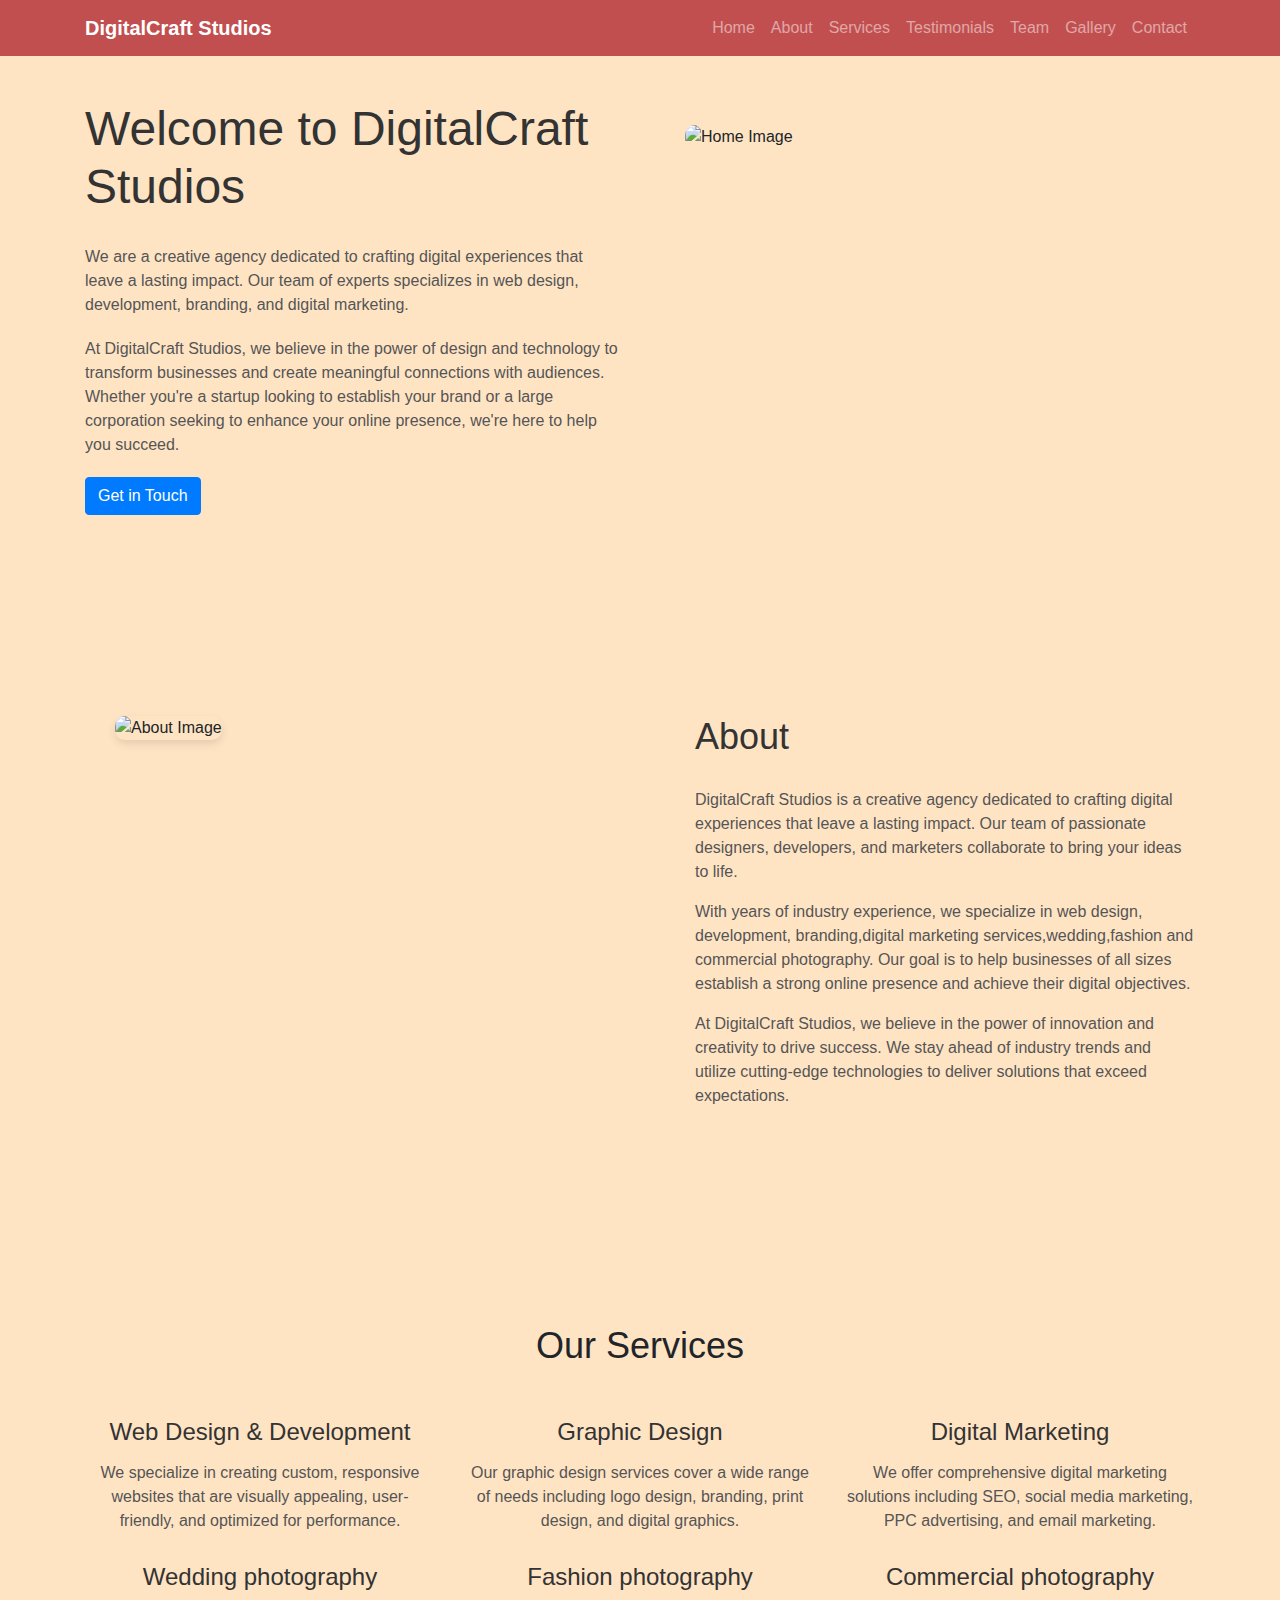
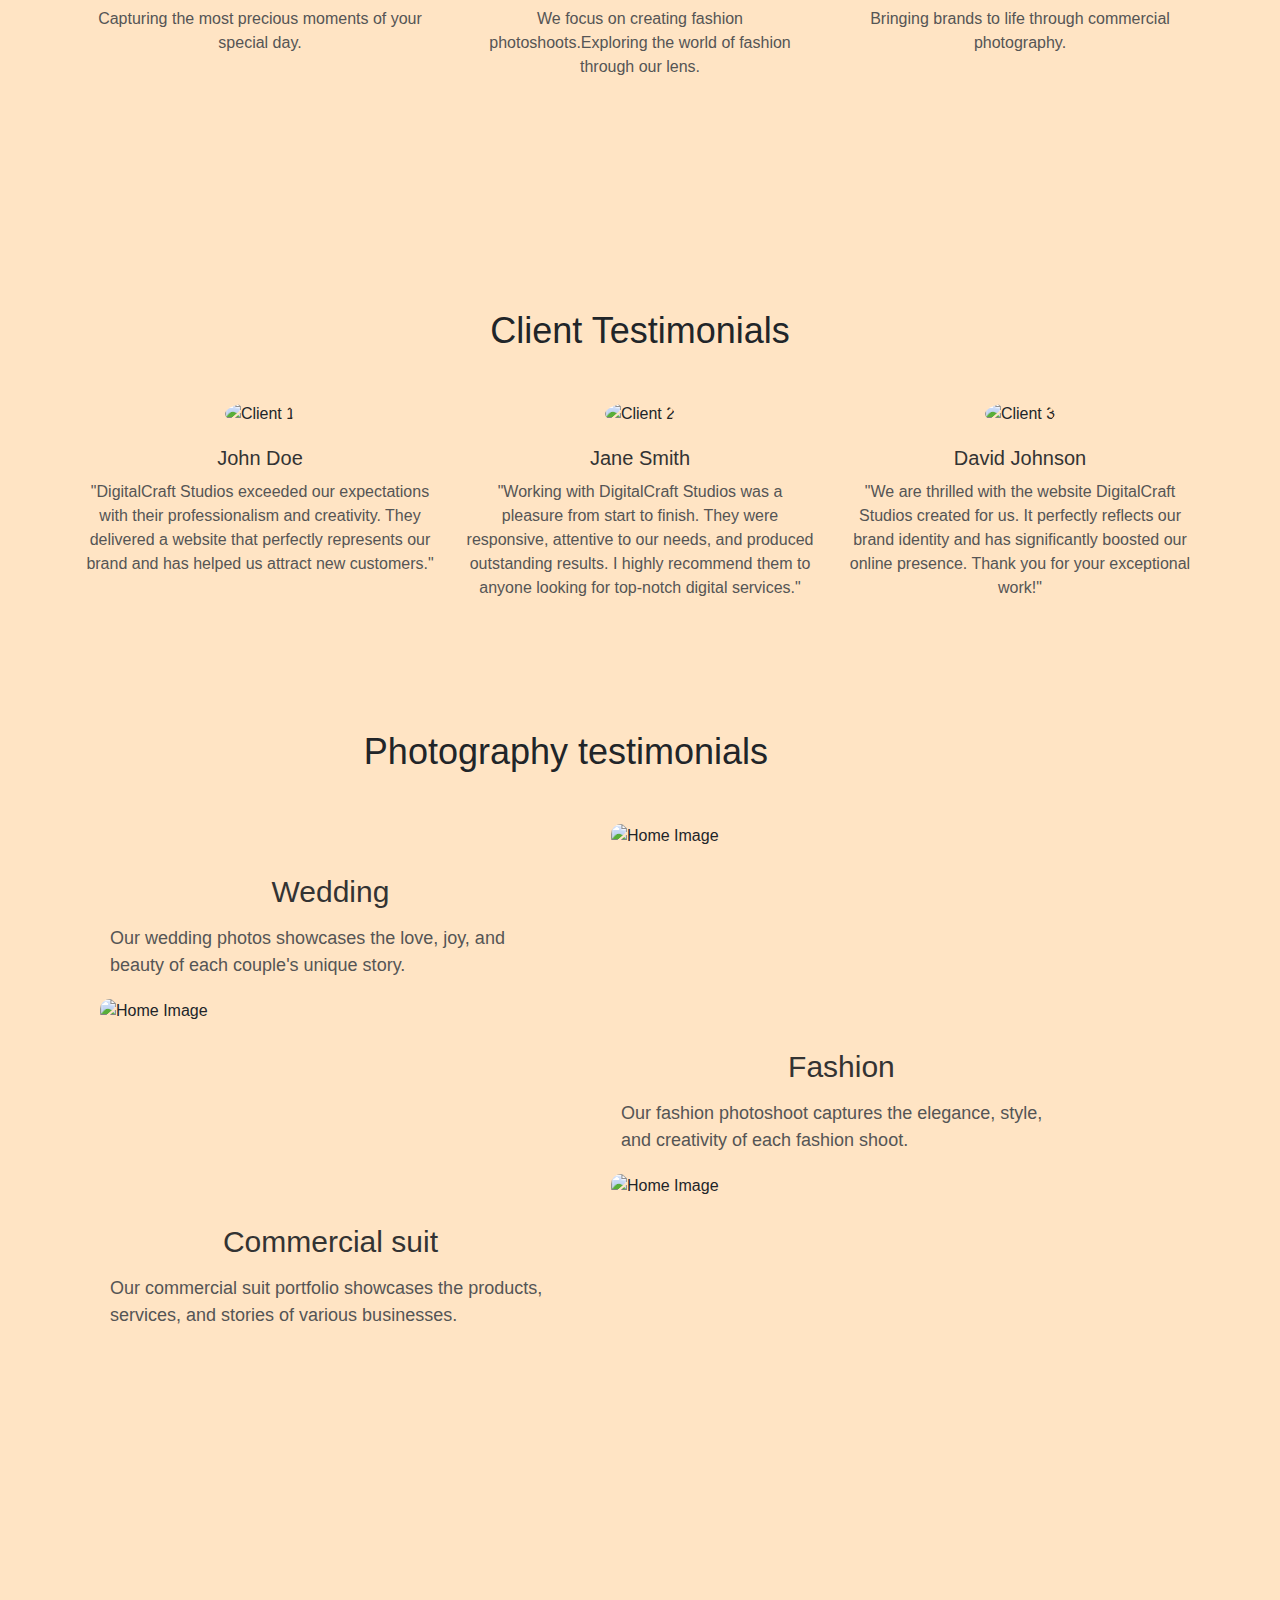
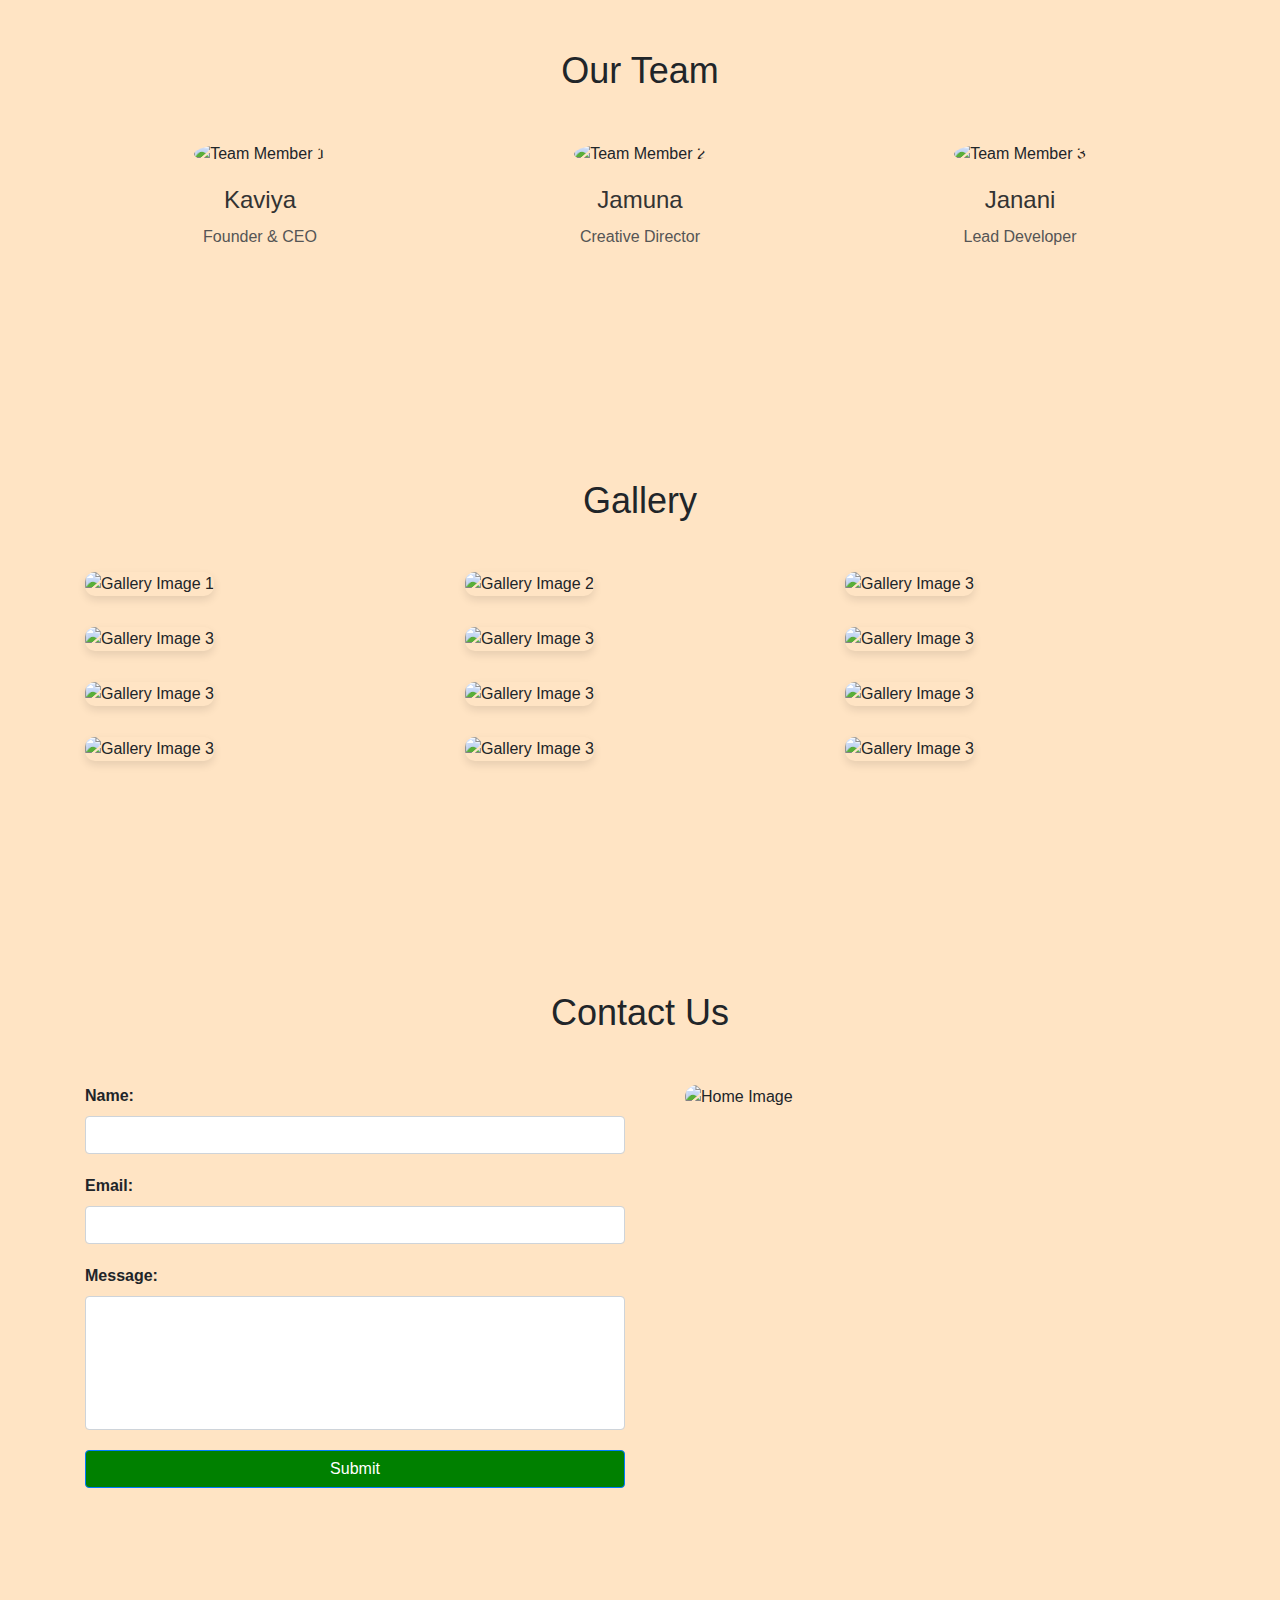
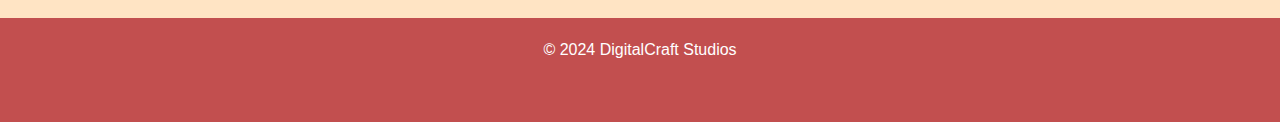
==== index.html @ 76ebe8c3 "Add files via upload" ====
<!DOCTYPE html>
<html lang="en">
<head>
    <meta charset="UTF-8">
    <meta name="viewport" content="width=device-width, initial-scale=1.0">
    <title>DigitalCraft Studios</title>
    <!-- Bootstrap CSS -->
    <link href="https://maxcdn.bootstrapcdn.com/bootstrap/4.5.2/css/bootstrap.min.css" rel="stylesheet">
    <!-- Custom CSS -->
    <link href="style.css" rel="stylesheet">
</head>
<body>
    <!-- Navigation Bar -->
    <nav class="navbar navbar-expand-lg navbar-dark fixed-top">
        <div class="container">
            <a class="navbar-brand" href="#">DigitalCraft Studios</a>
            <button class="navbar-toggler" type="button" data-toggle="collapse" data-target="#navbarNav" aria-controls="navbarNav" aria-expanded="false" aria-label="Toggle navigation">
                <span class="navbar-toggler-icon"></span>
            </button>
            <div class="collapse navbar-collapse" id="navbarNav">
                <ul class="navbar-nav ml-auto">
                    <li class="nav-item">
                        <a class="nav-link" href="#home">Home</a>
                    </li>
                    <li class="nav-item">
                        <a class="nav-link" href="#about">About</a>
                    </li>
                    <li class="nav-item">
                        <a class="nav-link" href="#services">Services</a>
                    </li>
                    <li class="nav-item">
                        <a class="nav-link" href="#testimonials">Testimonials</a>
                    </li>
                    <li class="nav-item">
                        <a class="nav-link" href="#team">Team</a>
                    </li>
                    <li class="nav-item">
                        <a class="nav-link" href="#gallery">Gallery</a>
                    </li>
                    <li class="nav-item">
                        <a class="nav-link" href="#contact">Contact</a>
                    </li>
                </ul>
            </div>
        </div>
    </nav>

    <!-- Main Content -->
    <!-- Home Content Here -->
    <section id="home" class="section">
        <div class="container">
            <div class="row">
                <div class="col-lg-6">
                    <h1>Welcome to DigitalCraft Studios</h1>
                    <p>We are a creative agency dedicated to crafting digital experiences that leave a lasting impact. Our team of experts specializes in web design, development, branding, and digital marketing.</p>
                    <p>At DigitalCraft Studios, we believe in the power of design and technology to transform businesses and create meaningful connections with audiences. Whether you're a startup looking to establish your brand or a large corporation seeking to enhance your online presence, we're here to help you succeed.</p>
                    <a href="http://127.0.0.1:5500/contact.html" class="btn btn-primary">Get in Touch</a>
                </div>
                <div class="col-lg-6">
                    <img src="home1.jpg" class="img-fluid" alt="Home Image">
                </div>
            </div>
        </div>
    </section>
    
    <!-- About Content Here -->
    <section id="about" class="section">
        <div class="container">
            <div class="row">
                <div class="col-lg-6">
                    <img src="about.webp" class="img-fluid" alt="About Image">
                </div>
                <div class="col-lg-6">
                    <h2>About</h2>
                    <p>DigitalCraft Studios is a creative agency dedicated to crafting digital experiences that leave a lasting impact. Our team of passionate designers, developers, and marketers collaborate to bring your ideas to life.</p>
                    <p>With years of industry experience, we specialize in web design, development, branding,digital marketing services,wedding,fashion and commercial photography. Our goal is to help businesses of all sizes establish a strong online presence and achieve their digital objectives.</p>
                    <p>At DigitalCraft Studios, we believe in the power of innovation and creativity to drive success. We stay ahead of industry trends and utilize cutting-edge technologies to deliver solutions that exceed expectations.</p>
                </div>
            </div>
        </div>
    </section>
    
    
    <!-- Services Content Here -->
    <section id="services" class="section">
        <div class="container">
            <h2>Our Services</h2>
            <div class="row">
                <div class="col-lg-4 col-md-6">
                    <div class="service">
                        <i class="fas fa-laptop-code"></i>
                        <h3>Web Design & Development</h3>
                        <p>We specialize in creating custom, responsive websites that are visually appealing, user-friendly, and optimized for performance.</p>
                    </div>
                </div>
                <div class="col-lg-4 col-md-6">
                    <div class="service">
                        <i class="fas fa-paint-brush"></i>
                        <h3>Graphic Design</h3>
                        <p>Our graphic design services cover a wide range of needs including logo design, branding, print design, and digital graphics.</p>
                    </div>
                </div>
                <div class="col-lg-4 col-md-6">
                    <div class="service">
                        <i class="fas fa-chart-line"></i>
                        <h3>Digital Marketing</h3>
                        <p>We offer comprehensive digital marketing solutions including SEO, social media marketing, PPC advertising, and email marketing.</p>
                    </div>
                </div>
                <div class="col-lg-4 col-md-6">
                    <div class="service">
                        <i class="fas fa-mobile-alt"></i>
                        <h3>Wedding photography</h3>
                        <p>Capturing the most precious moments of your special day.</p>
                    </div>
                </div>
                <div class="col-lg-4 col-md-6">
                    <div class="service">
                        <i class="fas fa-cube"></i>
                        <h3>Fashion photography</h3>
                        <p>We focus on creating fashion photoshoots.Exploring the world of fashion through our lens.</p>
                    </div>
                </div>
                <div class="col-lg-4 col-md-6">
                    <div class="service">
                        <i class="fas fa-cloud"></i>
                        <h3>Commercial photography</h3>
                        <p>Bringing brands to life through commercial photography.</p>
                    </div>
                </div>
            </div>
        </div>
    </section>
    <!--Testimonial content-->
    <section id="testimonials" class="section">
        <div class="container">
            <h2>Client Testimonials</h2>
            <div class="row">
                <div class="col-lg-4">
                    <div class="testimonial">
                        <img src="https://demo.solwininfotech.com/wordpress/justica/wp-content/uploads/2016/07/Attorneys-5.png" alt="Client 1" class="img-fluid">
                        <h3>John Doe</h3>
                        <p>"DigitalCraft Studios exceeded our expectations with their professionalism and creativity. They delivered a website that perfectly represents our brand and has helped us attract new customers."</p>
                    </div>
                </div>
                <div class="col-lg-4">
                    <div class="testimonial">
                        <img src="https://encrypted-tbn0.gstatic.com/images?q=tbn:ANd9GcTsZfiCYT0EO2G_6nMdNRnn57a0lS62fOY7jlrN9rki_r0XfrIaxGGAPV7sUKuNSCtYte0&usqp=CAU" alt="Client 2" class="img-fluid">
                        <h3>Jane Smith</h3>
                        <p>"Working with DigitalCraft Studios was a pleasure from start to finish. They were responsive, attentive to our needs, and produced outstanding results. I highly recommend them to anyone looking for top-notch digital services."</p>
                    </div>
                </div>
                <div class="col-lg-4">
                    <div class="testimonial">
                        <img src="https://encrypted-tbn0.gstatic.com/images?q=tbn:ANd9GcTRumi3BcOhMDZi_O0Nahu59t_cKyqOoGNxBQ&usqp=CAU" alt="Client 3" class="img-fluid">
                        <h3>David Johnson</h3>
                        <p>"We are thrilled with the website DigitalCraft Studios created for us. It perfectly reflects our brand identity and has significantly boosted our online presence. Thank you for your exceptional work!"</p>
                    </div>
                </div>
                <div id="container">
                    <h2>Photography testimonials</h2>
                    <div class="row">
                        <div class="col-lg-6">
                            <h3>Wedding</h3>
                            <p>Our wedding photos showcases the love, joy, and beauty of each couple's unique story.</p>
                        </div>
                        <div class="col-lg-6">
                            <img src="home.jpg" class="img-fluid" alt="Home Image">
                        </div>
                    </div>
                    <div class="row">
                        <div class="col-lg-6">
                            <img src="https://images.unsplash.com/photo-1608748010899-18f300247112?auto=format&fit=crop&w=945&h=890" class="img-fluid" alt="Home Image">
                        </div>
                        <div class="col-lg-6">
                            <h3>Fashion</h3>
                            <p>Our fashion photoshoot captures the elegance, style, and creativity of each fashion shoot.</p>
                        </div>
                    </div>
                    <div class="row">
                        <div class="col-lg-6">
                            <h3>Commercial suit</h3>
                            <p>Our commercial suit portfolio showcases the products, services, and stories of various businesses.</p>
                        </div>
                        <div class="col-lg-6">
                            <img src="https://images.unsplash.com/photo-1598194501777-edbff942e501?auto=format&fit=crop&w=861&h=682" class="img-fluid" alt="Home Image">
                        </div>
                    </div>
                </div>
                
            </div>
        </div>
    </section>
    <!--Team-->
    <section id="team" class="section">
        <div class="container">
            <h2>Our Team</h2>
            <div class="row">
                <div class="col-lg-4 col-md-6">
                    <div class="team-member">
                        <img src="member1.jpg" alt="Team Member 1" class="img-fluid">
                        <h3>Kaviya</h3>
                        <p>Founder & CEO</p>
                    </div>
                </div>
                <div class="col-lg-4 col-md-6">
                    <div class="team-member">
                        <img src="member 2.jpg" alt="Team Member 2" class="img-fluid">
                        <h3>Jamuna</h3>
                        <p>Creative Director</p>
                    </div>
                </div>
                <div class="col-lg-4 col-md-6">
                    <div class="team-member">
                        <img src="member 3.jpg" alt="Team Member 3" class="img-fluid">
                        <h3>Janani</h3>
                        <p>Lead Developer</p>
                    </div>
                </div>
            </div>
        </div>
    </section>
    <!--Gallery content-->
    <section id="gallery" class="section">
        <div class="container">
            <h2>Gallery</h2>
        <div class="row">
            <div class="col-lg-4 col-md-6">
                <div class="gallery-item">
                    <img src="wed1.jpg" alt="Gallery Image 1" class="img-fluid">
                </div>
            </div>
            <div class="col-lg-4 col-md-6">
                <div class="gallery-item">
                    <img src="wed2.jpg" alt="Gallery Image 2" class="img-fluid">
                </div>
            </div>
            <div class="col-lg-4 col-md-6">
                <div class="gallery-item">
                    <img src="wed3.jpg" alt="Gallery Image 3" class="img-fluid">
                </div>
            </div>
            <div class="col-lg-4 col-md-6">
                <div class="gallery-item">
                    <img src="wed4.webp" alt="Gallery Image 3" class="img-fluid">
                </div>
            </div>
            <div class="col-lg-4 col-md-6">
                <div class="gallery-item">
                    <img src="traditional.jpg" alt="Gallery Image 3" class="img-fluid">
                </div>
            </div>
            <div class="col-lg-4 col-md-6">
                <div class="gallery-item">
                    <img src="wed6.jpg" alt="Gallery Image 3" class="img-fluid">
                </div>
            </div>
            <div class="col-lg-4 col-md-6">
                <div class="gallery-item">
                    <img src="fas1.jpg" alt="Gallery Image 3" class="img-fluid">
                </div>
            </div>
            <div class="col-lg-4 col-md-6">
                <div class="gallery-item">
                    <img src="fas2.avif" alt="Gallery Image 3" class="img-fluid">
                </div>
            </div>
            <div class="col-lg-4 col-md-6">
                <div class="gallery-item">
                    <img src="fas3.jpg" alt="Gallery Image 3" class="img-fluid">
                </div>
            </div>
            <div class="col-lg-4 col-md-6">
                <div class="gallery-item">
                    <img src="fas4.webp" alt="Gallery Image 3" class="img-fluid">
                </div>
            </div>
            <div class="col-lg-4 col-md-6">
                <div class="gallery-item">
                    <img src="fas5.jpg" alt="Gallery Image 3" class="img-fluid">
                </div>
            </div>
            <div class="col-lg-4 col-md-6">
                <div class="gallery-item">
                    <img src="fas6.avif" alt="Gallery Image 3" class="img-fluid">
                </div>
            </div>
        </div>
    </div>
    </section>
    <!--Contact content-->
    <section id="contact" class="section">
        <div class="container">
            <h2>Contact Us</h2>
            <div class="row">
                <div class="col-lg-6">
                    <form id="contact-form" method="post" action="#">
                        <div class="form-group">
                            <label for="name">Name:</label>
                            <input type="text" id="name" name="name" class="form-control" required>
                        </div>
                        <div class="form-group">
                            <label for="email">Email:</label>
                            <input type="email" id="email" name="email" class="form-control" required>
                        </div>
                        <div class="form-group">
                            <label for="message">Message:</label>
                            <textarea id="message" name="message" class="form-control" rows="5" required></textarea>
                        </div>
                        <button type="submit" class="btn btn-primary">Submit</button>
                    </form>
                </div>
                <div class="col-lg-6">
                    <img src="camera.jpg" class="img-fluid" alt="Home Image">
                </div>
                
            </div>
        </div>
    </section>
    


    <!-- Footer -->
    <footer class="footer">
        <div class="container">
            <p>&copy; 2024 DigitalCraft Studios</p>
            <!-- Social Media Icons -->
            <div class="social-icons">
                <a href="#"><i class="fab fa-facebook"></i></a>
                <a href="#"><i class="fab fa-twitter"></i></a>
                <a href="#"><i class="fab fa-instagram"></i></a>
            </div>
        </div>
    </footer>

    <!-- Bootstrap JS, Popper.js, and jQuery -->
    <script src="https://code.jquery.com/jquery-3.5.1.slim.min.js"></script>
    <script src="https://cdn.jsdelivr.net/npm/@popperjs/core@2.9.2/dist/umd/popper.min.js"></script>
    <script src="https://maxcdn.bootstrapcdn.com/bootstrap/4.5.2/js/bootstrap.min.js"></script>
    <!-- Custom JS -->
    <script src="script.js"></script>
</body>
</html>
---- style.css ----
body {
    font-family: 'Arial', sans-serif;
}

/* Navigation */
.navbar{
    background-color: rgb(194, 79, 79);
}
.navbar-brand {
    font-weight: bold;
}

.navbar-nav .nav-link {
    padding-right: 20px;
}

/* Main Content Sections */
.section {
    padding: 100px 0;
}

/* Footer */
.footer {
    background-color: rgb(194, 79, 79);
    color: #fff;
    padding: 20px 0;
    text-align: center;
}

.social-icons a {
    color: #fff;
    margin: 0 10px;
}

/* Responsive Design */
@media (max-width: 768px) {
    .navbar-nav .nav-link {
        padding-right: 0;
    }
}

/* Home Page Styling */
#home {
    background-color: bisque; 
    padding-top: 100px; 
    padding-bottom: 100px;
}

#home h1 {
    font-size: 48px; 
    color: #333;
    margin-bottom: 30px; 
}

#home p {
    font-size: 16px;
    color: #555; 
    margin-bottom: 20px; 
}
#home img{
    border-radius: 10px;
    margin-top: 25px;
}

#home .btn-primary {
    background-color: #007bff; 
    border-color: #007bff;

}

#home .btn-primary:hover {
    background-color:  #0572e8;
    border-color: #0572e8;
}

@media (max-width: 768px) {
    #home h1 {
        font-size: 36px; 
    }

    #home p {
        font-size: 16px; 
    }
}


/* About Section Styling */
#about {
    /* background-color: #f8f9fa;  */
    background-color: bisque; 
    padding-top: 100px; 
    padding-bottom: 100px; 
}

#about h2 {
    font-size: 36px;
    color: #333; 
    margin-bottom: 30px;
    margin-left: 40px;
}

#about p {
    font-size: 16px; 
    color: #555; 
    margin-left: 40px; 

}

#about img {
    max-width: 100%;
    height: 430px; 
    border-radius: 10px; 
    box-shadow: 0px 4px 8px rgba(0, 0, 0, 0.1); 
}

/* Services Section Styling */
#services {
    background-color: bisque;
    padding: 100px 0;
}

#services h2 {
    font-size: 36px;
    text-align: center;
    margin-bottom: 50px;
}

.service {
    text-align: center;
    margin-bottom: 30px;
}

.service i {
    font-size: 36px;
    margin-bottom: 20px;
    color: #007bff;
}

.service h3 {
    font-size: 24px;
    color: #333;
    margin-bottom: 15px;
}

.service p {
    font-size: 16px;
    color: #555;
}

/* Testimonials Section Styling */
#testimonials {
    background-color: bisque;
    padding: 100px 0;
}

#testimonials h2 {
    font-size: 36px;
    text-align: center;
    margin-bottom: 50px;
}

.testimonial {
    text-align: center;
    margin-bottom: 30px;
}

.testimonial img {
    width: 100px;
    height: 100px;
    border-radius: 50%;
    margin-bottom: 20px;
}

.testimonial h3 {
    font-size: 20px;
    color: #333;
    margin-bottom: 10px;
}

.testimonial p {
    font-size: 16px;
    color: #555;
}



#container {
    background-color: bisque; 
    padding-top: 100px; 
    padding-bottom: 100px;
}

#container h3 {
    font-size: 30px; 
    color: #333;
    margin-bottom: 15px; 
    margin-top: 50px;
    margin-left: 40px;
    text-align: center;
}

#container p {
    font-size: 18px;
    color: #555; 
    margin-bottom: 20px; 
    margin-left: 40px;
}
#container img{
    border-radius: 10px;
    width: 490px;
    height: 300px
}

/* Team Section Styling */
#team {
    background-color: bisque;
    padding: 100px 0;
}

#team h2 {
    font-size: 36px;
    text-align: center;
    margin-bottom: 50px;
}
/* Team members styling part */
.team-member {
    text-align: center;
    margin-bottom: 30px;
}

.team-member img {
    width: 200px;
    height: 200px;
    border-radius: 50%;
    margin-bottom: 20px;
}

.team-member h3 {
    font-size: 24px;
    color: #333;
    margin-bottom: 10px;
}

.team-member p {
    font-size: 16px;
    color: #555;
}

/* Gallery Section Styling */
#gallery {
    padding: 100px 0;
    background-color: bisque;
}

#gallery h2 {
    font-size: 36px;
    text-align: center;
    margin-bottom: 50px;
}

.gallery-item {
    margin-bottom: 30px;
}

.gallery-item img {
    width: 100%;
    height: 300px;
    border-radius: 10px;
    box-shadow: 0px 4px 8px rgba(0, 0, 0, 0.1);
}

/* Contact styling */
#contact {
    background-color: bisque;
    padding: 100px 0;
}

#contact h2 {
    font-size: 36px;
    text-align: center;
    margin-bottom: 50px;
}

#contact form {
    margin-bottom: 30px;
}

#contact form label {
    font-weight: bold;
}

#contact form .form-control {
    width: 100%;
    margin-bottom: 20px;
}

#contact form textarea {
    resize: none;
}

#contact form button {
    width: 100%;
    background-color: green;
}
.col-lg-6 img{
    width: 460px;
    height: 400px;
    border-radius: 20px;
    margin-left: 30px;
}
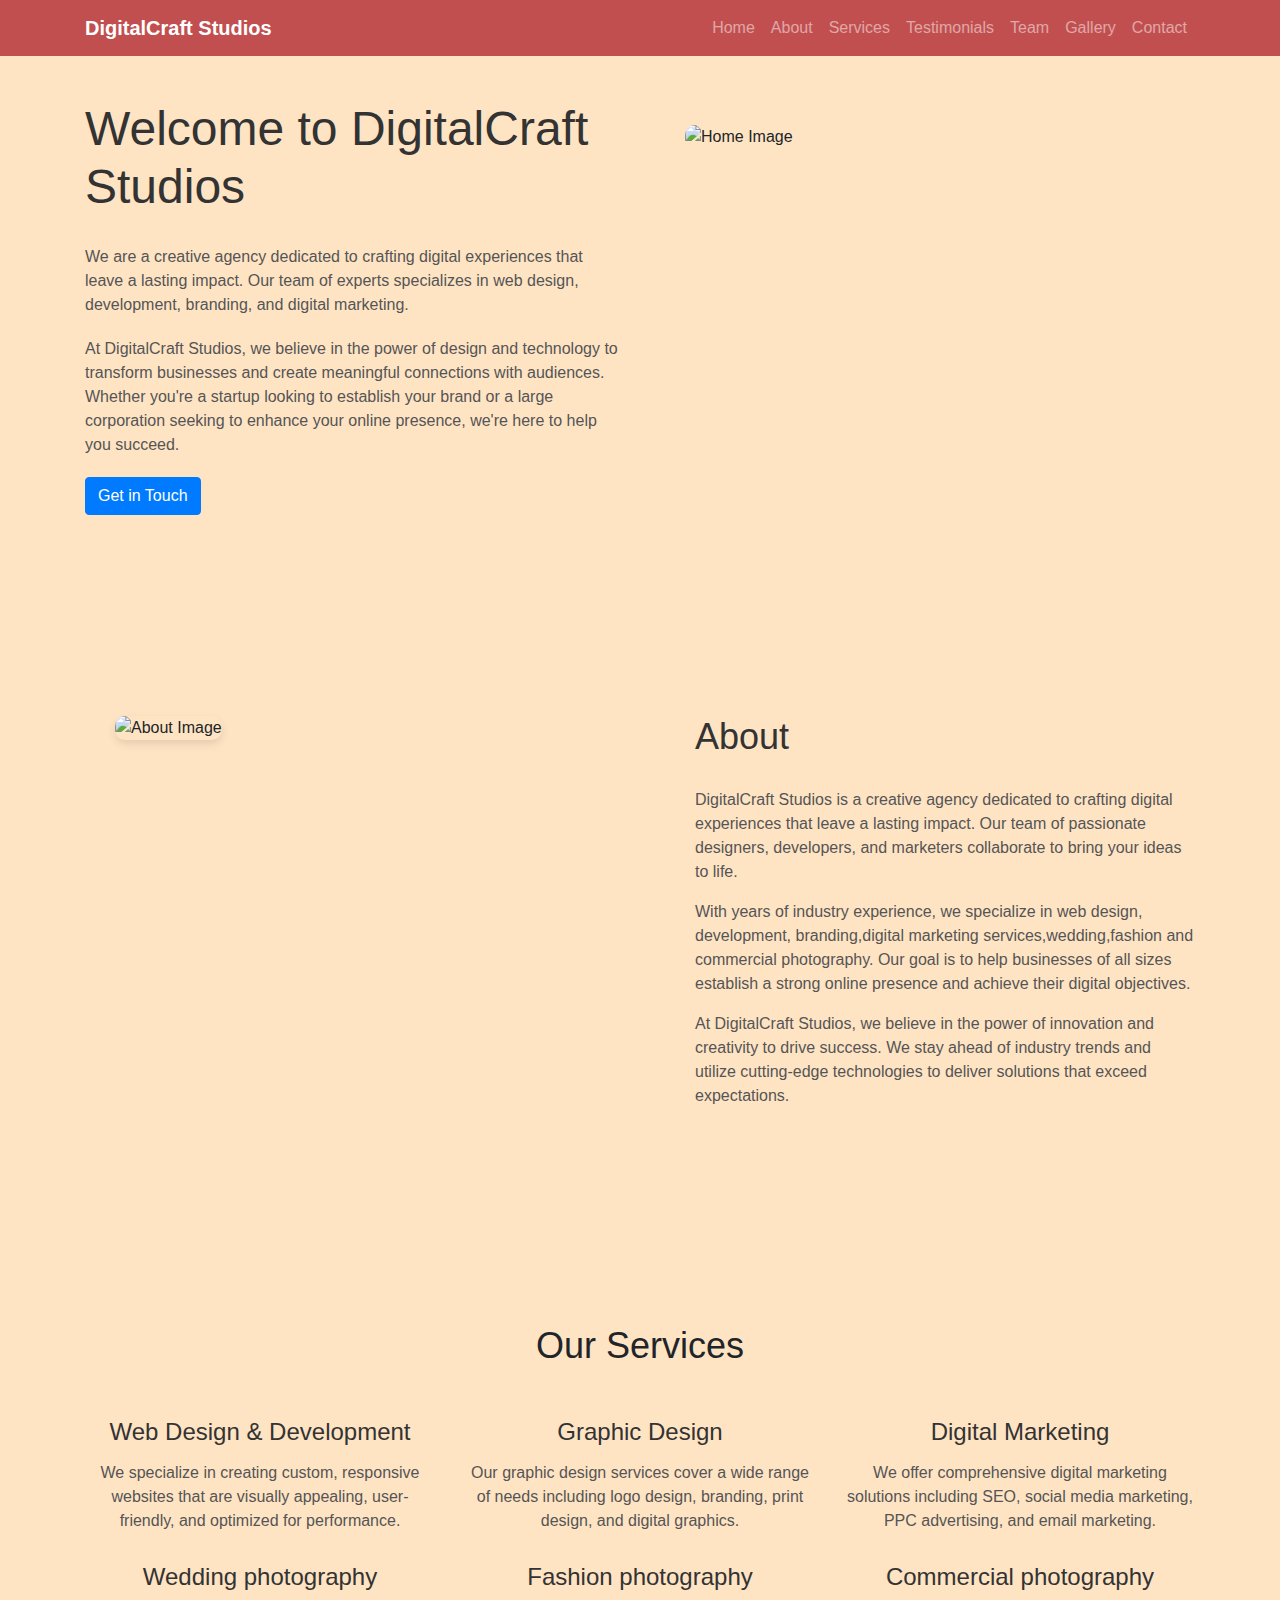
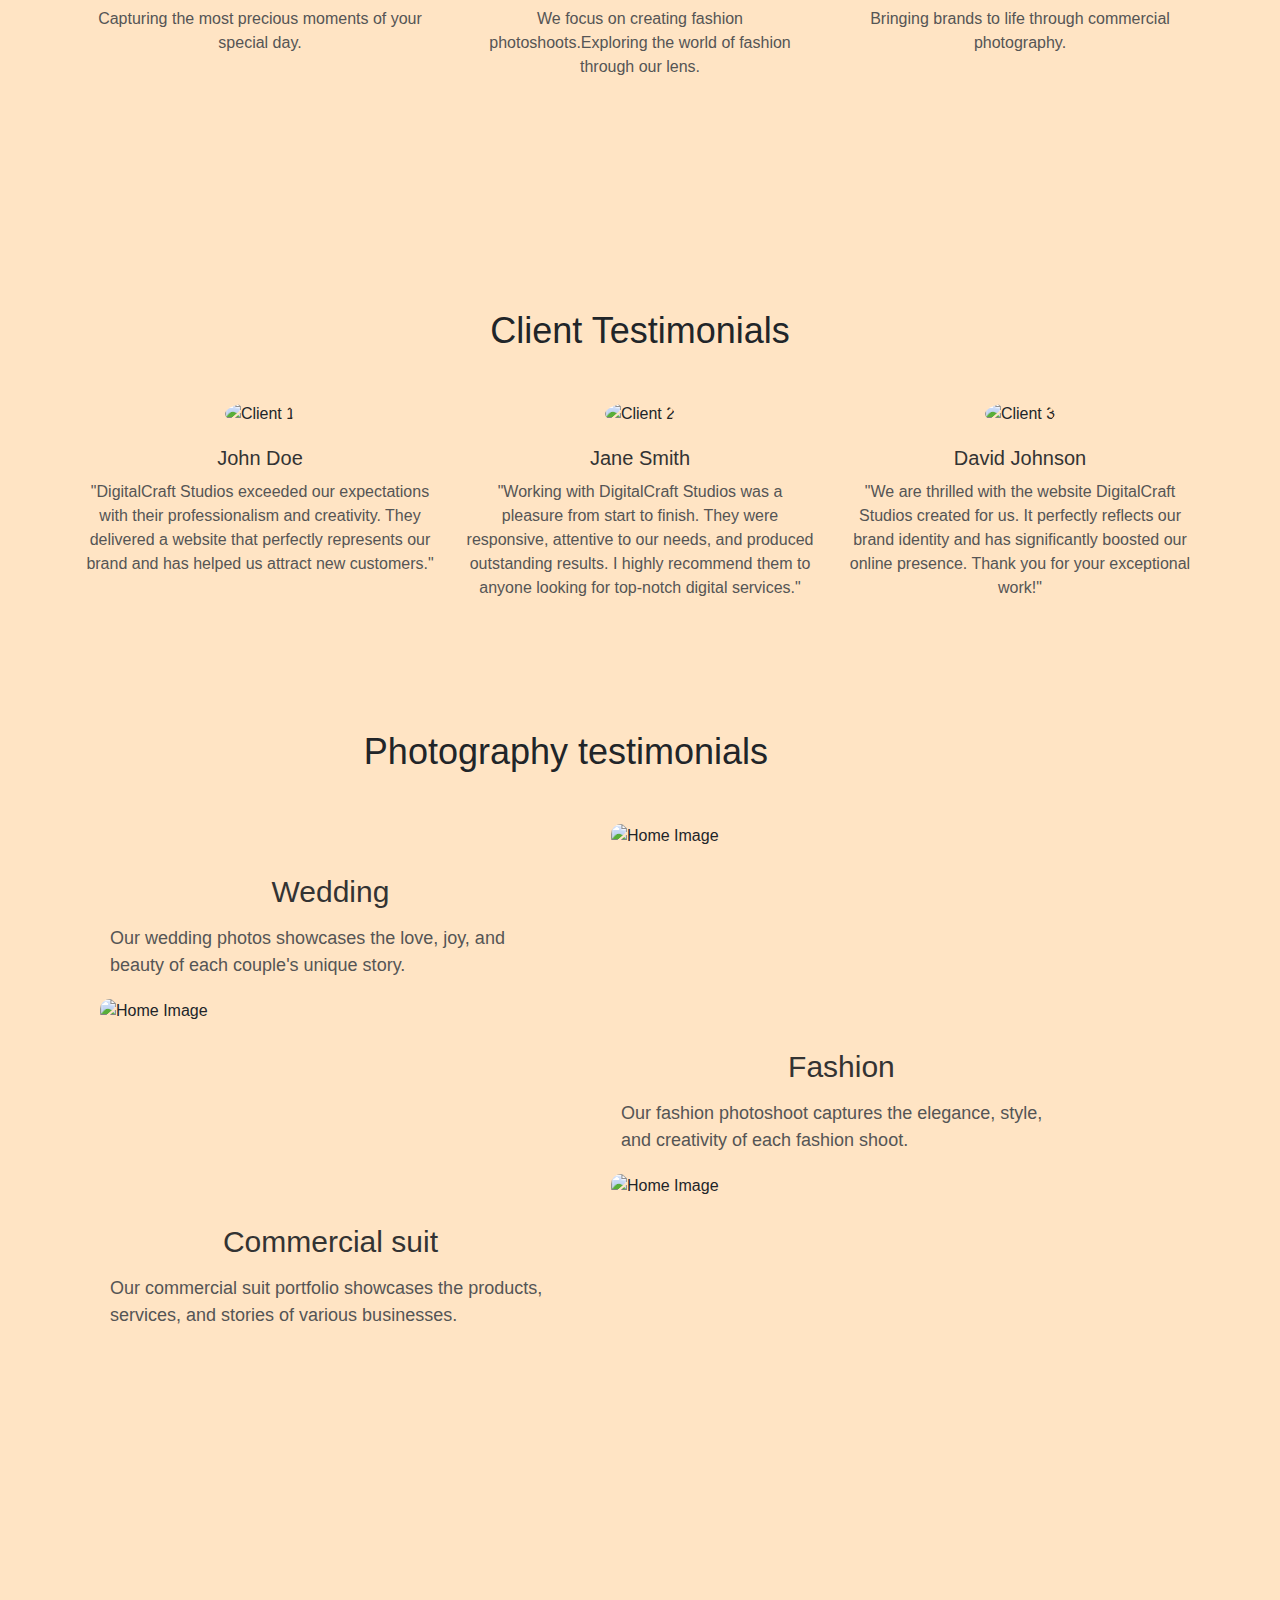
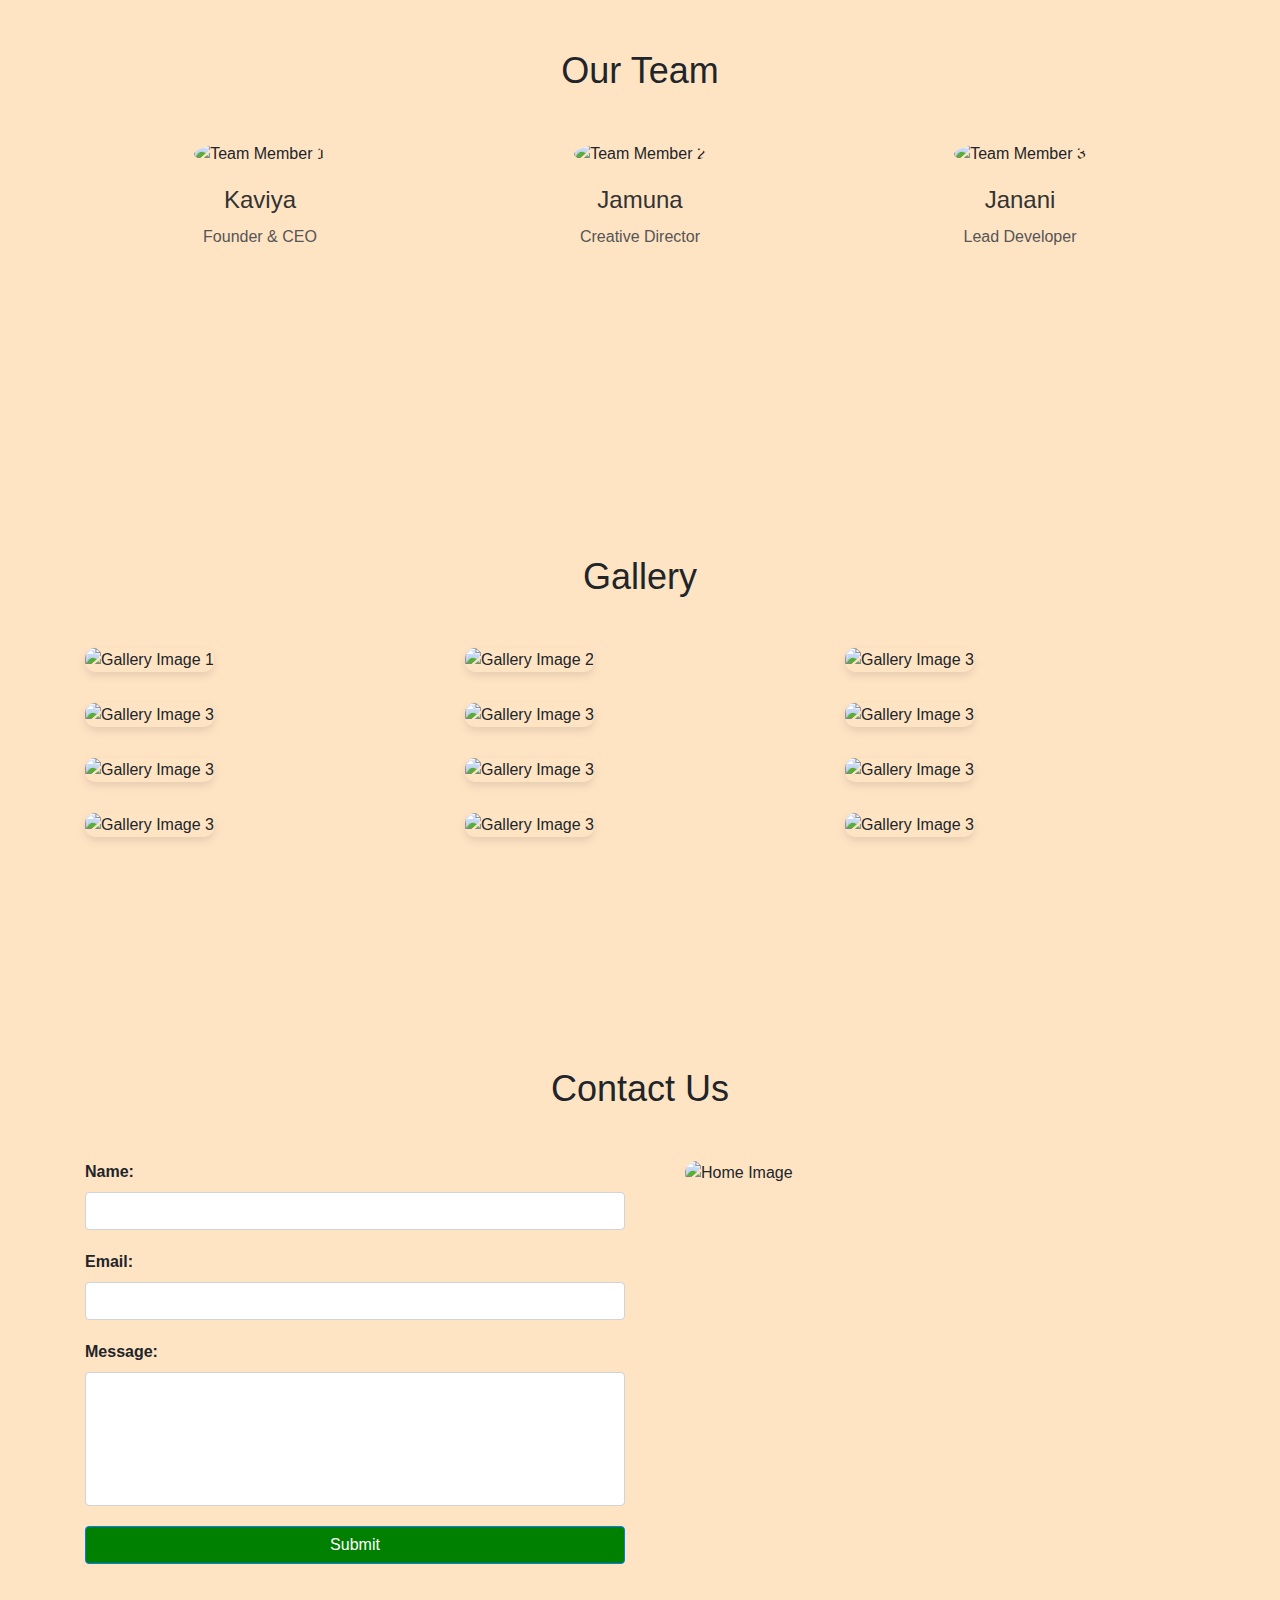
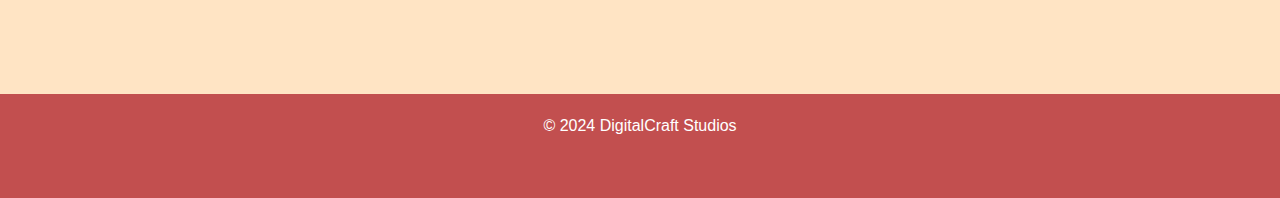
==== commit 54773e0c: "index.html" ====
--- a/index.html
+++ b/index.html
@@ -201,6 +201,9 @@
                         <img src="member1.jpg" alt="Team Member 1" class="img-fluid">
                         <h3>Kaviya</h3>
                         <p>Founder & CEO</p>
+                         <i class="fa fa-facebook"></i>
+                        <i class="fa fa-instagram"></i>
+                        <i class="fa fa-twitter"></i>
                     </div>
                 </div>
                 <div class="col-lg-4 col-md-6">
@@ -208,6 +211,9 @@
                         <img src="member 2.jpg" alt="Team Member 2" class="img-fluid">
                         <h3>Jamuna</h3>
                         <p>Creative Director</p>
+                         <i class="fa fa-facebook"></i>
+                        <i class="fa fa-instagram"></i>
+                        <i class="fa fa-twitter"></i>
                     </div>
                 </div>
                 <div class="col-lg-4 col-md-6">
@@ -215,6 +221,9 @@
                         <img src="member 3.jpg" alt="Team Member 3" class="img-fluid">
                         <h3>Janani</h3>
                         <p>Lead Developer</p>
+                         <i class="fa fa-facebook"></i>
+                        <i class="fa fa-instagram"></i>
+                        <i class="fa fa-twitter"></i>
                     </div>
                 </div>
             </div>
--- a/style.css
+++ b/style.css
@@ -227,6 +227,10 @@
     text-align: center;
     margin-bottom: 30px;
 }
+.team-member i{
+    padding: 10px;
+    font-size: 40px;
+}
 
 .team-member img {
     width: 200px;
